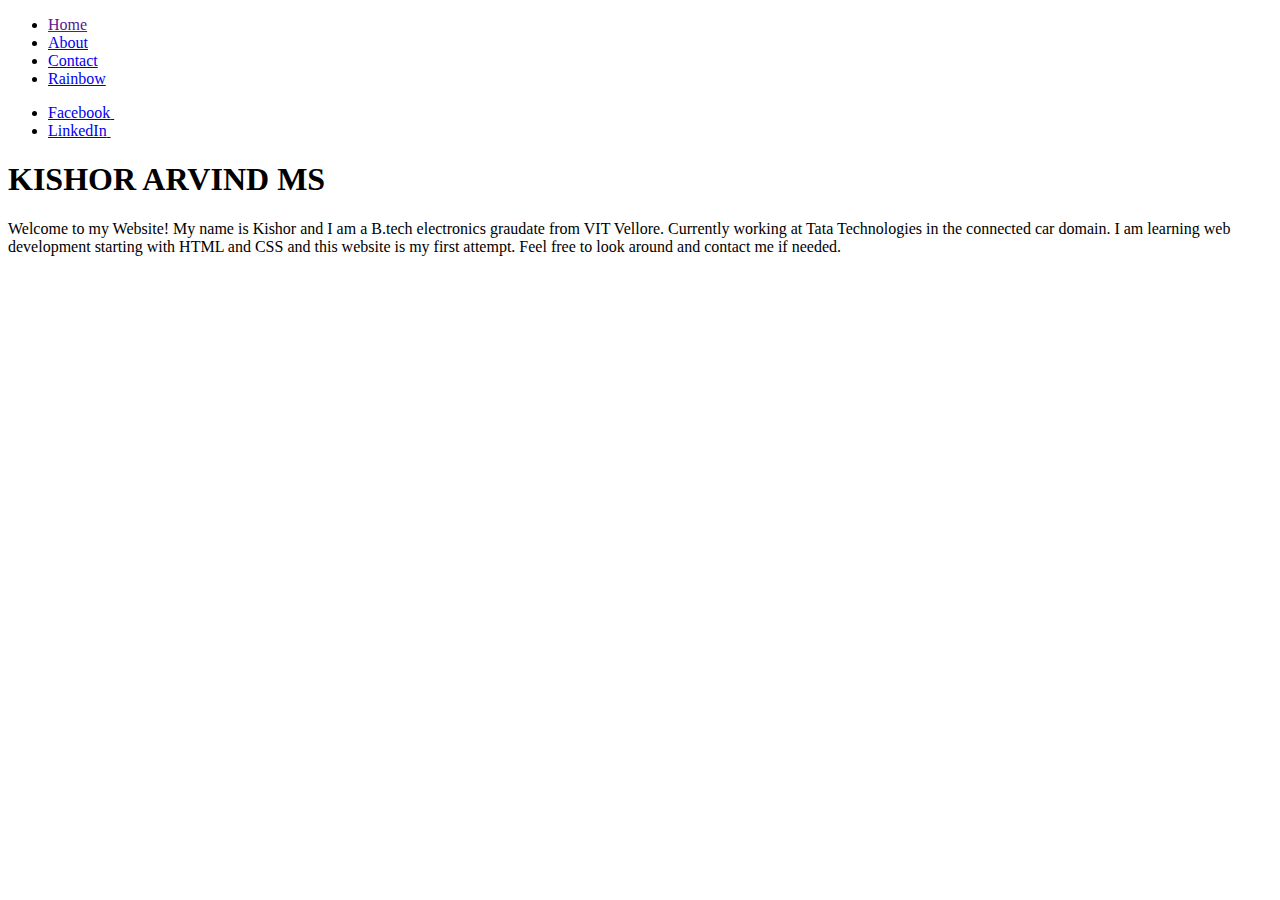
==== index.html @ e47c687b "first commit" ====
<!DOCTYPE html>
<html lang="en">

<head>
    <meta charset="UTF-8">
    <meta http-equiv="X-UA-Compatible" content="IE=edge">
    <meta name="viewport" content="width=device-width, initial-scale=1.0">
    <title>Home</title>
    <link rel="stylesheet" href="/first-website/Home/style.css">
</head>

<body>

    <nav>
        <ul>
            <li><a href="">Home</a></li>
            <li><a href="/first-website/About/about.html">About</a></li>
            <li><a href="/first-website/Contact/contact.html">Contact</a></li>
            <li><a href="/first-website/Rainbow/rainbow.html">Rainbow</a></li>
        </ul>
        <ul>
            <li><a href="https://www.facebook.com/kishor.arvind/" target="_blank">
                    <span>Facebook</span>
                    <span><img src="/first-website/resources/fb logo3.png" alt="" class="logo"></span>
                </a></li>
            <li><a href="https://www.linkedin.com/in/kishor-arvind-ms-4907091aa/" target="_blank">
                    <span>LinkedIn</span>
                    <span><img src="/first-website/resources/LinkedIn logo.png" alt="" class="logo"></span>
                </a></li>
        </ul>
    </nav>
    <h1>KISHOR ARVIND MS</h1>
    <div class="flex">
        <div class="main">Welcome to my Website&#33; My name is Kishor and I am a B.tech electronics graudate from VIT
            Vellore. Currently working at Tata Technologies in the connected car domain. I am learning web development
            starting with HTML and CSS and this website is my first attempt. Feel free to look around and contact me if
            needed.</div>
        <div><img src="/first-website/resources/Kishor Photo-min.jpg" alt=""></div>
    </div>

</body>

</html>
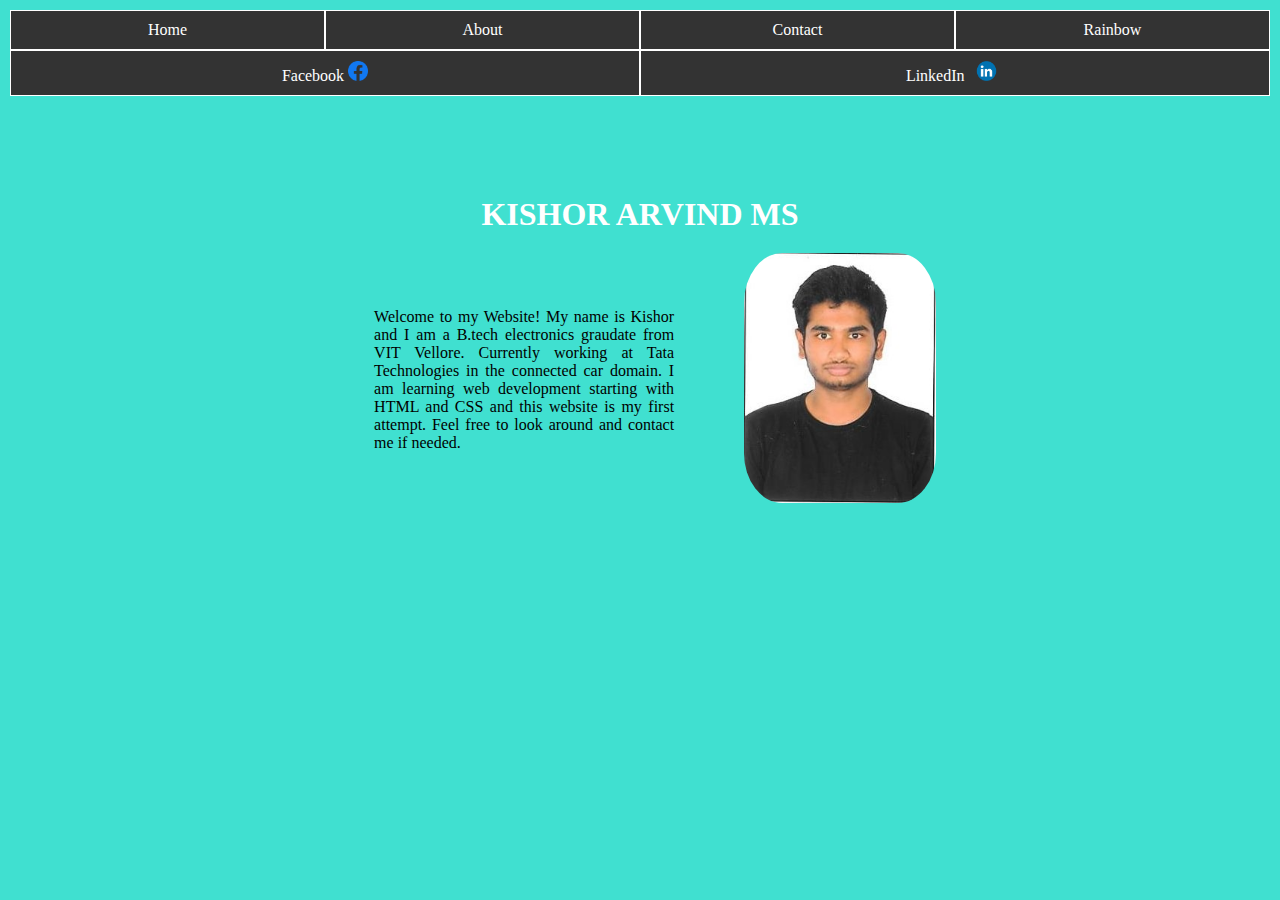
==== commit 949e191e: "first commit" ====
--- a/index.html
+++ b/index.html
@@ -6,7 +6,7 @@
     <meta http-equiv="X-UA-Compatible" content="IE=edge">
     <meta name="viewport" content="width=device-width, initial-scale=1.0">
     <title>Home</title>
-    <link rel="stylesheet" href="/first-website/Home/style.css">
+    <link rel="stylesheet" href="/Home/style.css">
 </head>
 
 <body>
@@ -14,18 +14,18 @@
     <nav>
         <ul>
             <li><a href="">Home</a></li>
-            <li><a href="/first-website/About/about.html">About</a></li>
-            <li><a href="/first-website/Contact/contact.html">Contact</a></li>
-            <li><a href="/first-website/Rainbow/rainbow.html">Rainbow</a></li>
+            <li><a href="/About/about.html">About</a></li>
+            <li><a href="/Contact/contact.html">Contact</a></li>
+            <li><a href="/Rainbow/rainbow.html">Rainbow</a></li>
         </ul>
         <ul>
             <li><a href="https://www.facebook.com/kishor.arvind/" target="_blank">
                     <span>Facebook</span>
-                    <span><img src="/first-website/resources/fb logo3.png" alt="" class="logo"></span>
+                    <span><img src="/resources/fb logo3.png" alt="" class="logo"></span>
                 </a></li>
             <li><a href="https://www.linkedin.com/in/kishor-arvind-ms-4907091aa/" target="_blank">
                     <span>LinkedIn</span>
-                    <span><img src="/first-website/resources/LinkedIn logo.png" alt="" class="logo"></span>
+                    <span><img src="/resources/LinkedIn logo.png" alt="" class="logo"></span>
                 </a></li>
         </ul>
     </nav>
@@ -35,7 +35,7 @@
             Vellore. Currently working at Tata Technologies in the connected car domain. I am learning web development
             starting with HTML and CSS and this website is my first attempt. Feel free to look around and contact me if
             needed.</div>
-        <div><img src="/first-website/resources/Kishor Photo-min.jpg" alt=""></div>
+        <div><img src="/resources/Kishor Photo-min.jpg" alt=""></div>
     </div>
 
 </body>
--- a/Home/style.css
+++ b/Home/style.css
@@ -0,0 +1,76 @@
+*{
+    margin: 0;
+    padding: 0;
+}
+
+body{
+    background-color: turquoise;
+}
+
+/*menu*/
+.logo{
+    height: 20px;
+}
+
+nav{
+    background-color: #333;
+    margin: 10px;
+}
+
+nav ul{
+    list-style-type: none;
+    padding: 0;
+}
+
+li{
+    border: 1px solid white;
+}
+
+nav a{
+    text-decoration: none;
+    color: #fff;
+    display: block;
+    padding: 10px;
+    text-align: center;
+}
+
+nav a:hover{
+    background-color: #555;
+}
+
+nav ul{
+    display: flex;
+}
+
+nav li{
+    flex: 1 1 0;
+}
+/*/menu*/
+
+/* content */
+h1{
+    color: #fff;
+    text-align: center;
+    margin-top: 100px;
+}
+
+.flex img{
+    height: 250px;
+    border-radius: 20%;
+    margin: 20px;
+}
+
+.main{
+    text-align: justify;
+    margin: 50px;
+    max-width: 300px;
+}
+/* /content */
+
+/*flexbox effects*/
+.flex{
+    display: flex;
+    justify-content: center;
+    align-items: center;
+}
+/* /flexbox effects*/
